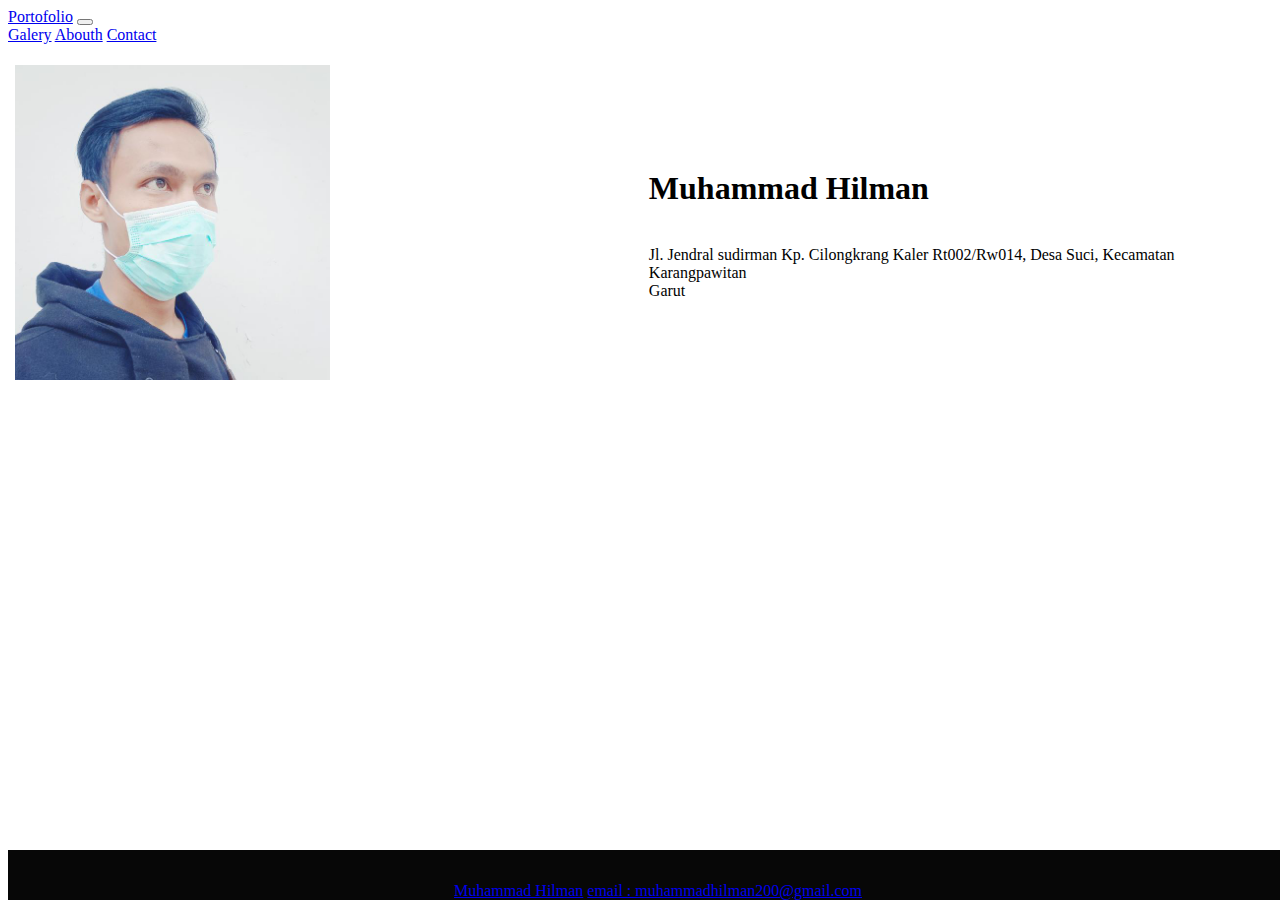
==== index.html @ 67d75f7e "Update index.html" ====
<!DOCTYPE html>
<html>
<head>
	<meta charset="utf-8">
	<meta name="viewport" content="width=device-width, initial-scale=1">
	<link rel="stylesheet" type="text/css" href="cv.css">
	<title>Curiculum Vitie</title>
	<link href="https://cdn.jsdelivr.net/npm/bootstrap@5.3.0-alpha1/dist/css/bootstrap.min.css" rel="stylesheet" integrity="sha384-GLhlTQ8iRABdZLl6O3oVMWSktQOp6b7In1Zl3/Jr59b6EGGoI1aFkw7cmDA6j6gD" crossorigin="anonymous">
</head>
<body>
	<nav class="navbar navbar-expand-lg navbar-dark bg-dark">
		<div class="container-fluid">
			<div class="col-sm-10">
		  <a class="navbar-brand" href="/">Portofolio</a>
		  <button class="navbar-toggler" type="button" data-bs-toggle="collapse" data-bs-target="#navbarNavAltMarkup" aria-controls="navbarNavAltMarkup" aria-expanded="false" aria-label="Toggle navigation">
			<span class="navbar-toggler-icon"></span>
		  </button>
		</div>	
		  <div class="collapse navbar-collapse" id="navbarNavAltMarkup">
			<div class="navbar-nav">
			  <a class="nav-link active" aria-current="page" href="/galery/">Galery</a>
			  <a class="nav-link" href="/abouth/">Abouth</a>
			  <a class="nav-link" href="/contact/">Contact</a>
			</div>
		  </div>
		</div>
	  </nav>
	  <br>
		<div class="container-fluid">
		<div class="row align-items-center">
			<table>
				<tr>
					<td class="col-sm-1"></td>
					<td class="col-sm-2" > <img src="fo.jpg" alt="my foto" style="width: 50%;"></td>
					<td class="col-sm-8" > <h1>Muhammad Hilman</h1><br>Jl. Jendral sudirman Kp. Cilongkrang Kaler Rt002/Rw014, Desa Suci, Kecamatan Karangpawitan<br> Garut </td>
				</tr>
		
	  <script src="https://cdn.jsdelivr.net/npm/bootstrap@5.3.0-alpha1/dist/js/bootstrap.bundle.min.js" integrity="sha384-w76AqPfDkMBDXo30jS1Sgez6pr3x5MlQ1ZAGC+nuZB+EYdgRZgiwxhTBTkF7CXvN" crossorigin="anonymous"></script>
	</body>
	<div class="footer">
			<p><a href="/index.html">Muhammad Hilman</a>	<a href="mailto:hege@example.com">email : muhammadhilman200@gmail.com</a></p>
		</div>
</html>
---- cv.css ----
.footer{
    width: 100%;
    height: 50px;
    padding-left: 10px;
    line-height: 50px;
    background: rgb(7, 7, 7);
    color: rgb(252, 242, 242);
    position: absolute;
    bottom: 0px;
	text-align: center;
}
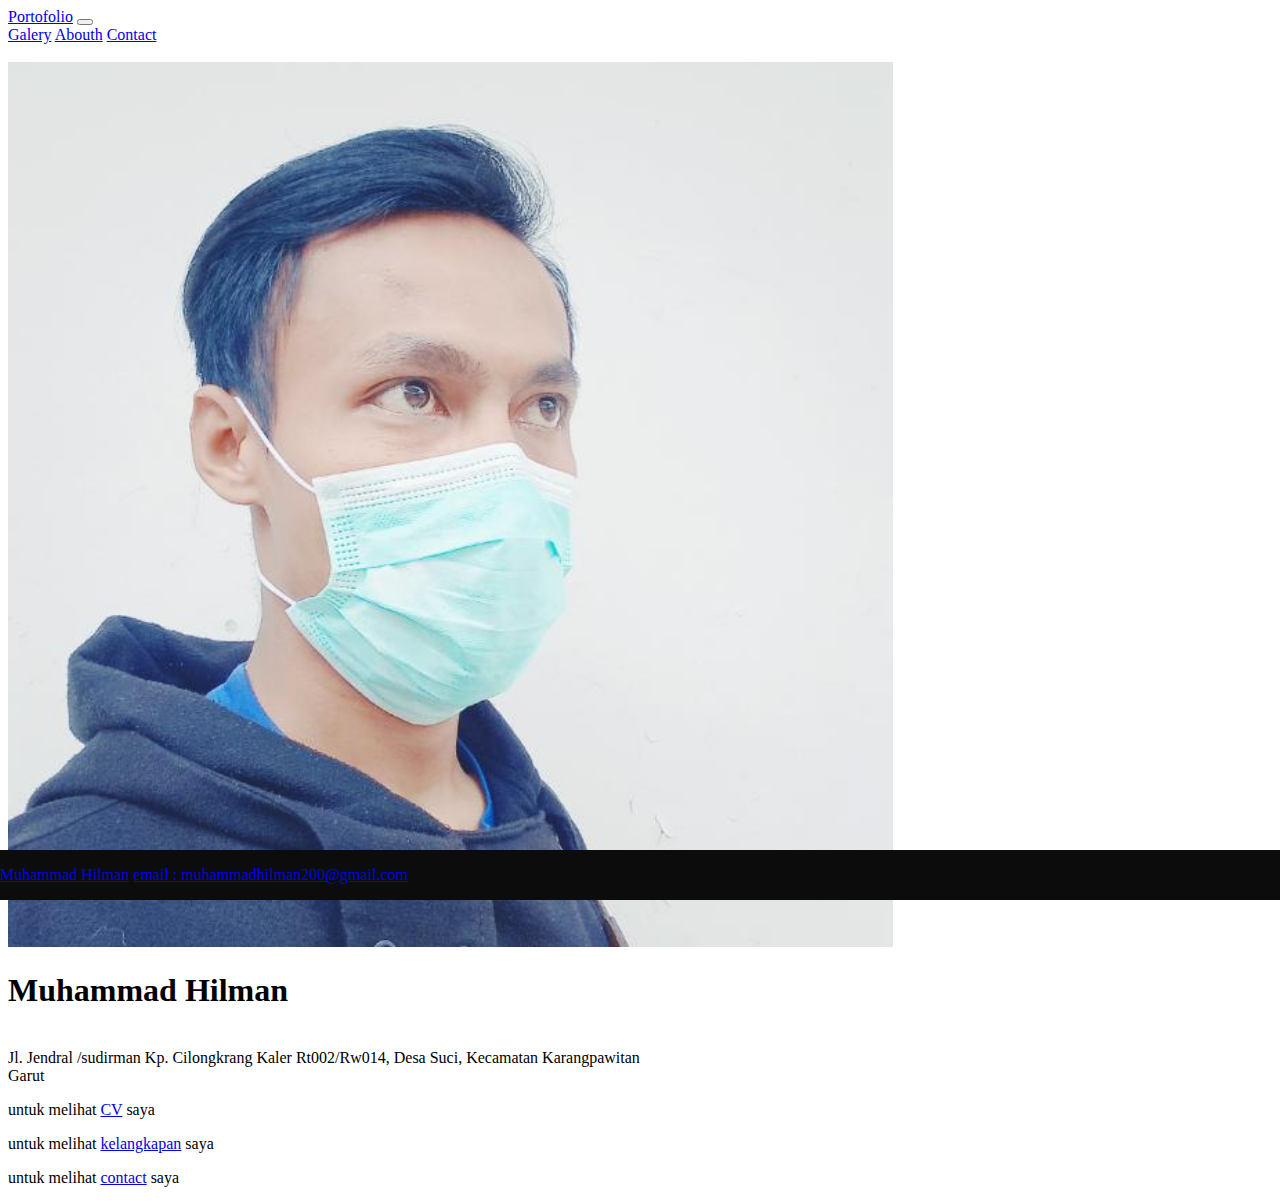
==== commit 38f9280a: "Add files via upload" ====
--- a/index.html
+++ b/index.html
@@ -25,19 +25,39 @@
 		  </div>
 		</div>
 	  </nav>
-	  <br>
-		<div class="container-fluid">
-		<div class="row align-items-center">
-			<table>
-				<tr>
-					<td class="col-sm-1"></td>
-					<td class="col-sm-2" > <img src="fo.jpg" alt="my foto" style="width: 50%;"></td>
-					<td class="col-sm-8" > <h1>Muhammad Hilman</h1><br>Jl. Jendral sudirman Kp. Cilongkrang Kaler Rt002/Rw014, Desa Suci, Kecamatan Karangpawitan<br> Garut </td>
-				</tr>
-		
+<br>
+	  <div class="container-fluid">
+		<div class="row">
+			<div class="col-sm-1"></div>
+			<div class="col-sm-2">
+				<img src="fo.jpg" alt="My Profil" width="70%">
+			</div>
+			<div class="col">
+				<p><h1>Muhammad Hilman</h1><br>Jl. Jendral /sudirman Kp. Cilongkrang Kaler Rt002/Rw014, Desa Suci, Kecamatan Karangpawitan<br> Garut</p>
+			</div>
+		</div>
+	</div>
+	<div class="container-fluid">
+		<div class="row">
+			<div class="col-sm-1"></div>
+			<div class="col-sm-2"></div>
+			<div class="col">
+				<p>untuk melihat <a href="/abouth/">CV</a> saya</p>
+			</div>
+			<div class="col">
+				<p>untuk melihat <a href="/galery/">kelangkapan</a> saya</p>
+			</div>
+			<div class="col">
+				<p>untuk melihat <a href="/contact/">contact</a> saya</p>
+			</div>
+
+
+		</div>
+	</div>
+	  
 	  <script src="https://cdn.jsdelivr.net/npm/bootstrap@5.3.0-alpha1/dist/js/bootstrap.bundle.min.js" integrity="sha384-w76AqPfDkMBDXo30jS1Sgez6pr3x5MlQ1ZAGC+nuZB+EYdgRZgiwxhTBTkF7CXvN" crossorigin="anonymous"></script>
 	</body>
 	<div class="footer">
 			<p><a href="/index.html">Muhammad Hilman</a>	<a href="mailto:hege@example.com">email : muhammadhilman200@gmail.com</a></p>
 		</div>
-</html>
+</html>--- a/cv.css
+++ b/cv.css
@@ -1,11 +1,8 @@
 .footer{
-    width: 100%;
-    height: 50px;
-    padding-left: 10px;
-    line-height: 50px;
-    background: rgb(7, 7, 7);
-    color: rgb(252, 242, 242);
+    ext-align: center;
     position: absolute;
-    bottom: 0px;
-	text-align: center;
+    bottom:0;
+    left: 0;
+    width: 100%;			
+  background: rgb(12, 12, 12)
 }
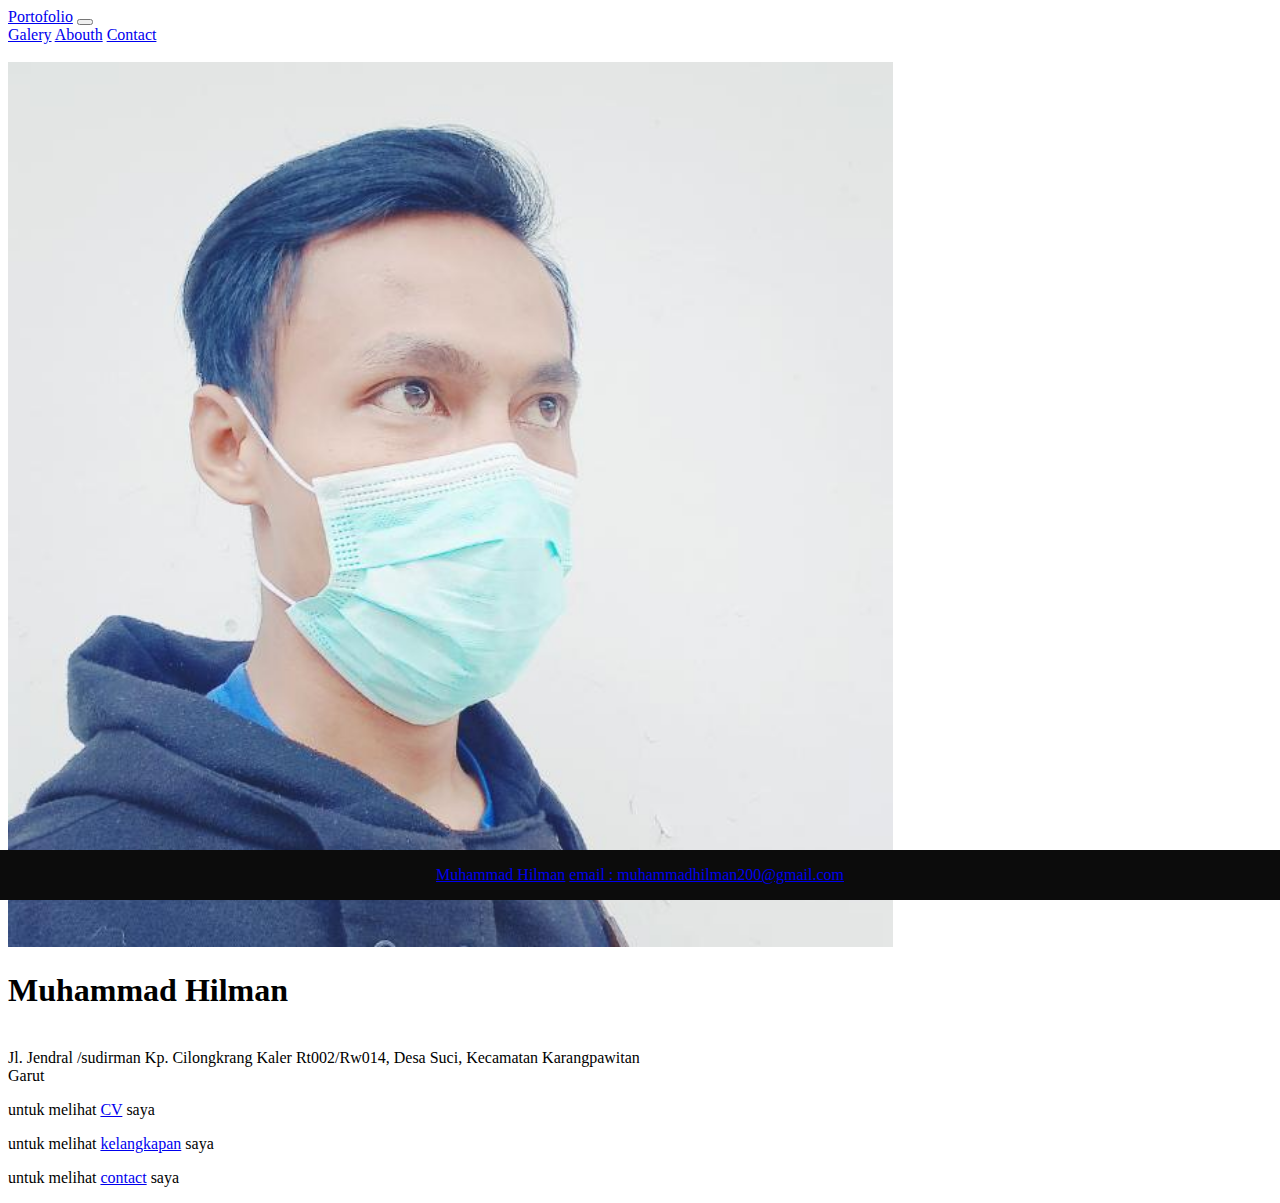
==== commit 07b9c803: "Update index.html" ====
--- a/index.html
+++ b/index.html
@@ -54,10 +54,12 @@
 
 		</div>
 	</div>
+	
+	<div class="footer">
+			<p><a href="/index.html">Muhammad Hilman</a>	<a href="mailto:hege@example.com">email : muhammadhilman200@gmail.com</a></p>
+		</div>
 	  
 	  <script src="https://cdn.jsdelivr.net/npm/bootstrap@5.3.0-alpha1/dist/js/bootstrap.bundle.min.js" integrity="sha384-w76AqPfDkMBDXo30jS1Sgez6pr3x5MlQ1ZAGC+nuZB+EYdgRZgiwxhTBTkF7CXvN" crossorigin="anonymous"></script>
 	</body>
-	<div class="footer">
-			<p><a href="/index.html">Muhammad Hilman</a>	<a href="mailto:hege@example.com">email : muhammadhilman200@gmail.com</a></p>
-		</div>
-</html>+	
+</html>
--- a/cv.css
+++ b/cv.css
@@ -1,8 +1,9 @@
 .footer{
-    ext-align: center;
+    text-align: center;
     position: absolute;
     bottom:0;
     left: 0;
-    width: 100%;			
+    width: 100%;
+    align-self: start;
   background: rgb(12, 12, 12)
 }
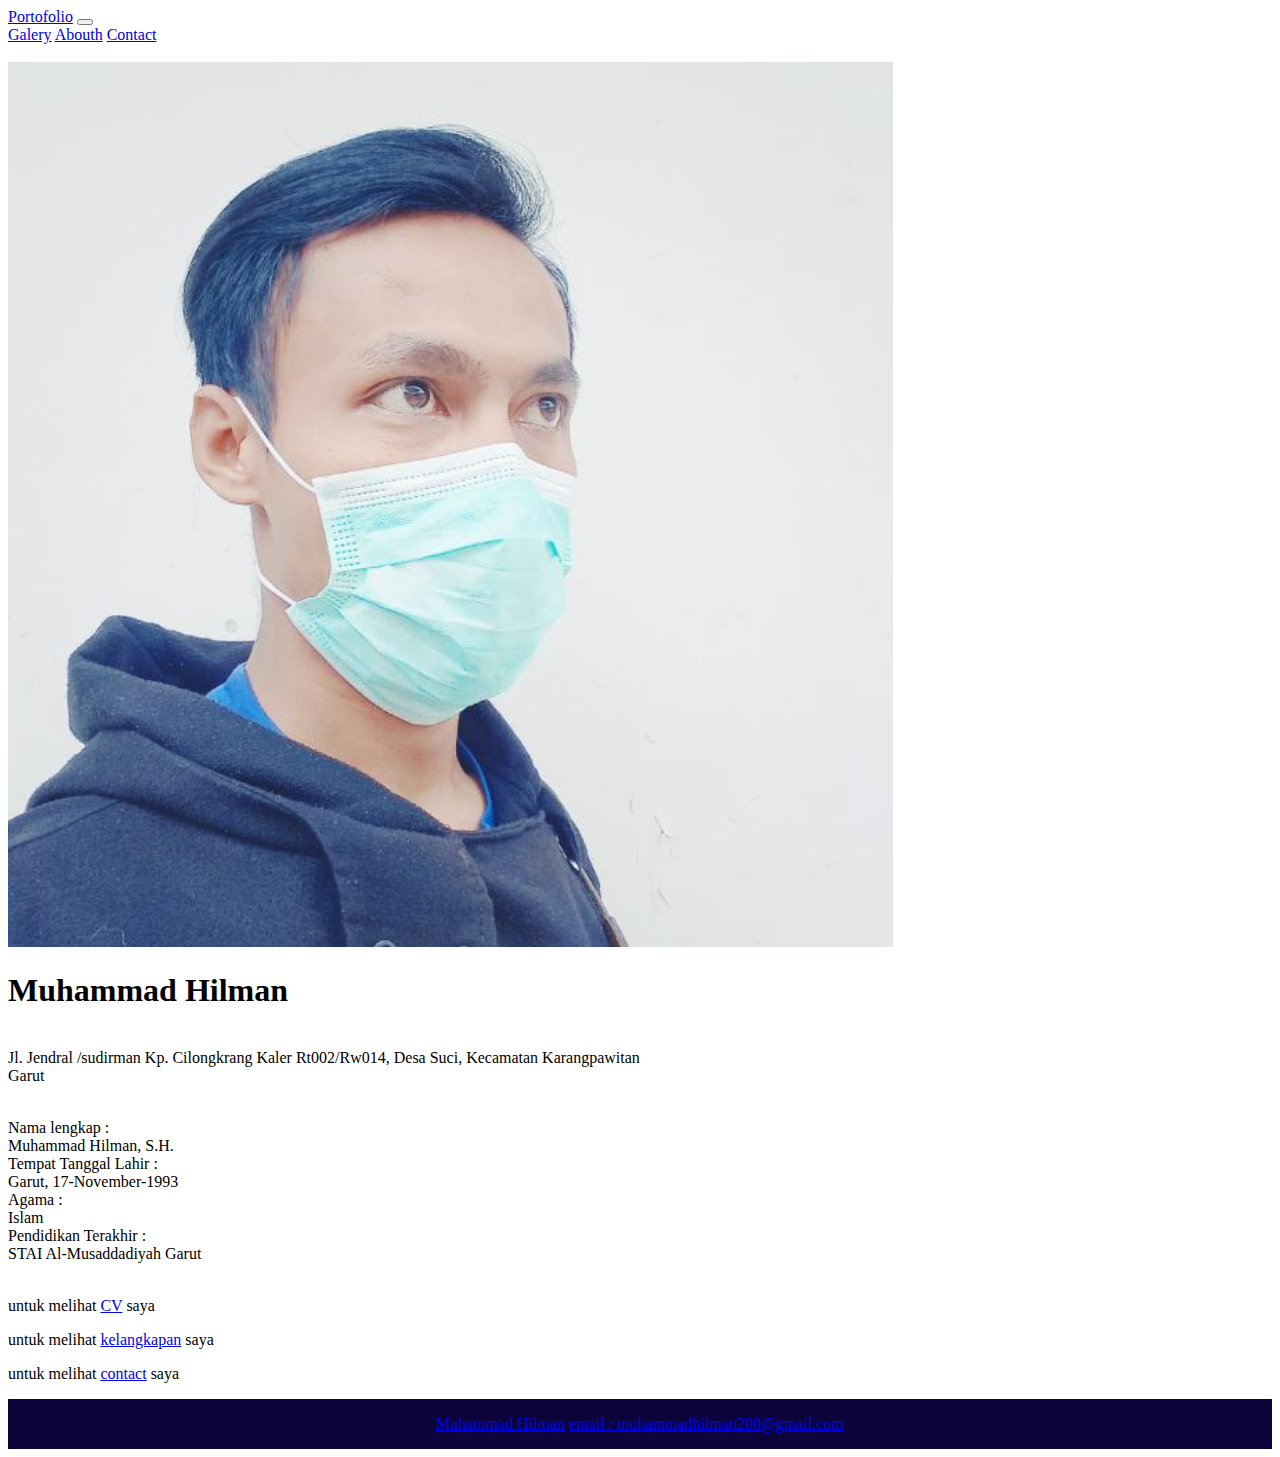
==== commit c78a41d5: "Update index.html" ====
--- a/index.html
+++ b/index.html
@@ -37,6 +37,37 @@
 			</div>
 		</div>
 	</div>
+	<br>
+	<div class="container-fluid">
+		<div class="row">
+			<div class="col-sm-1"></div>
+			<div class="col-sm-2"></div>
+			<div class="col">Nama lengkap : </div>
+			<div class="col">Muhammad Hilman, S.H.</div>
+		</div>
+		<div class="row">
+			<div class="col-sm-1"></div>
+			<div class="col-sm-2"></div>
+			<div class="col">Tempat Tanggal Lahir : </div>
+			<div class="col">Garut, 17-November-1993</div>
+		</div>
+		
+		
+		<div class="row">
+			<div class="col-sm-1"></div>
+			<div class="col-sm-2"></div>
+			<div class="col">Agama : </div>
+			<div class="col">Islam</div>
+		</div>
+		
+		<div class="row">
+			<div class="col-sm-1"></div>
+			<div class="col-sm-2"></div>
+			<div class="col">Pendidikan Terakhir : </div>
+			<div class="col">STAI Al-Musaddadiyah Garut</div>
+		</div>
+	</div>
+	<br>
 	<div class="container-fluid">
 		<div class="row">
 			<div class="col-sm-1"></div>
@@ -54,12 +85,13 @@
 
 		</div>
 	</div>
-	
-	<div class="footer">
-			<p><a href="/index.html">Muhammad Hilman</a>	<a href="mailto:hege@example.com">email : muhammadhilman200@gmail.com</a></p>
+	<footer class="footer">
+		<div class="footer">
+			<p><a href="/index.html">Muhammad Hilman</a>   <a href="mailto:hege@example.com">email : muhammadhilman200@gmail.com</a></p>
 		</div>
+		</footer>
 	  
 	  <script src="https://cdn.jsdelivr.net/npm/bootstrap@5.3.0-alpha1/dist/js/bootstrap.bundle.min.js" integrity="sha384-w76AqPfDkMBDXo30jS1Sgez6pr3x5MlQ1ZAGC+nuZB+EYdgRZgiwxhTBTkF7CXvN" crossorigin="anonymous"></script>
 	</body>
-	
+
 </html>
--- a/cv.css
+++ b/cv.css
@@ -1,9 +1,13 @@
+footer{
+    position: fixed;
+    bottom: 0;
+    
+}
 .footer{
+    background-color: rgb(12, 3, 59);
+    width: 100%;
     text-align: center;
-    position: absolute;
-    bottom:0;
-    left: 0;
-    width: 100%;
-    align-self: start;
-  background: rgb(12, 12, 12)
+    display: inline-block;
+    vertical-align: top;
+    position: static;
 }
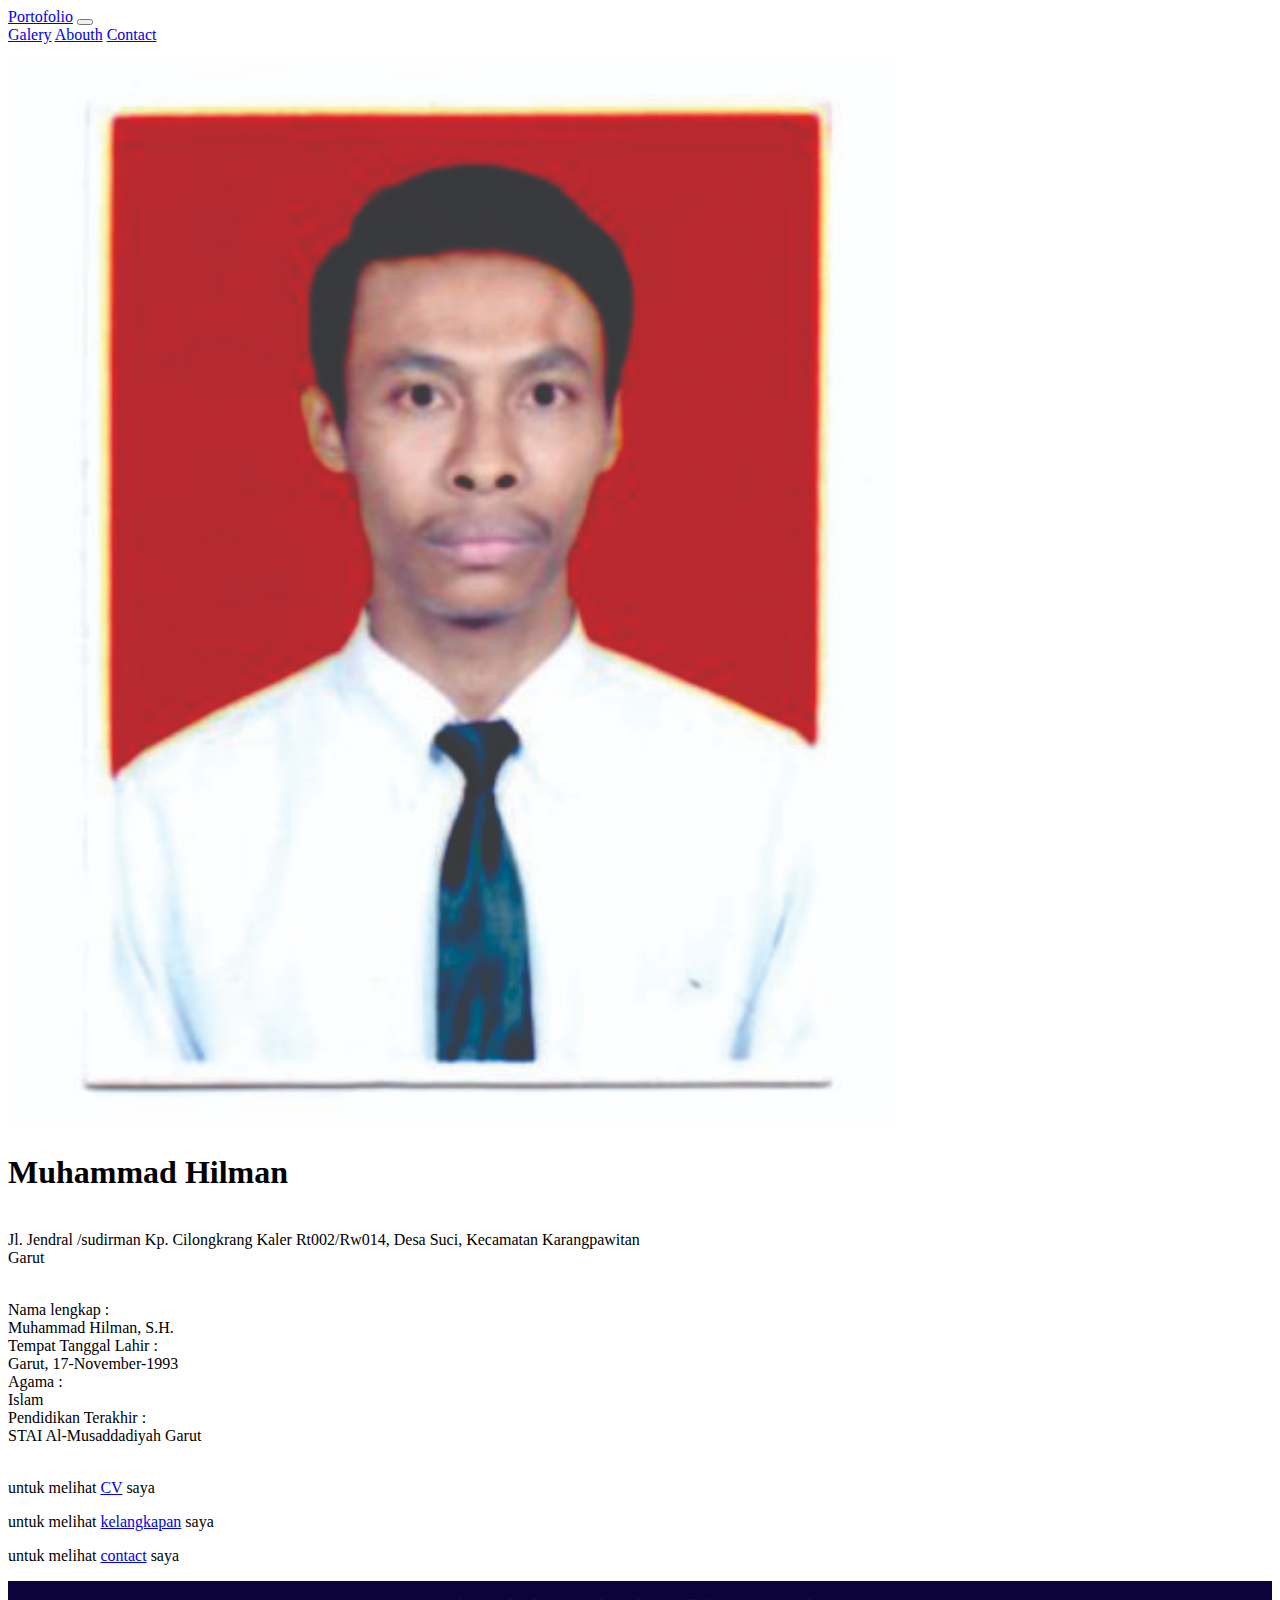
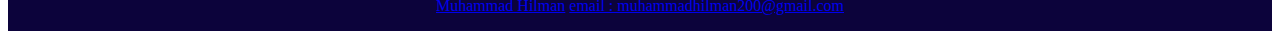
==== commit 769072ba: "Update index.html" ====
--- a/index.html
+++ b/index.html
@@ -30,7 +30,7 @@
 		<div class="row">
 			<div class="col-sm-1"></div>
 			<div class="col-sm-2">
-				<img src="fo.jpg" alt="My Profil" width="70%">
+				<img src="foo.jpg" alt="My Profil" width="70%">
 			</div>
 			<div class="col">
 				<p><h1>Muhammad Hilman</h1><br>Jl. Jendral /sudirman Kp. Cilongkrang Kaler Rt002/Rw014, Desa Suci, Kecamatan Karangpawitan<br> Garut</p>
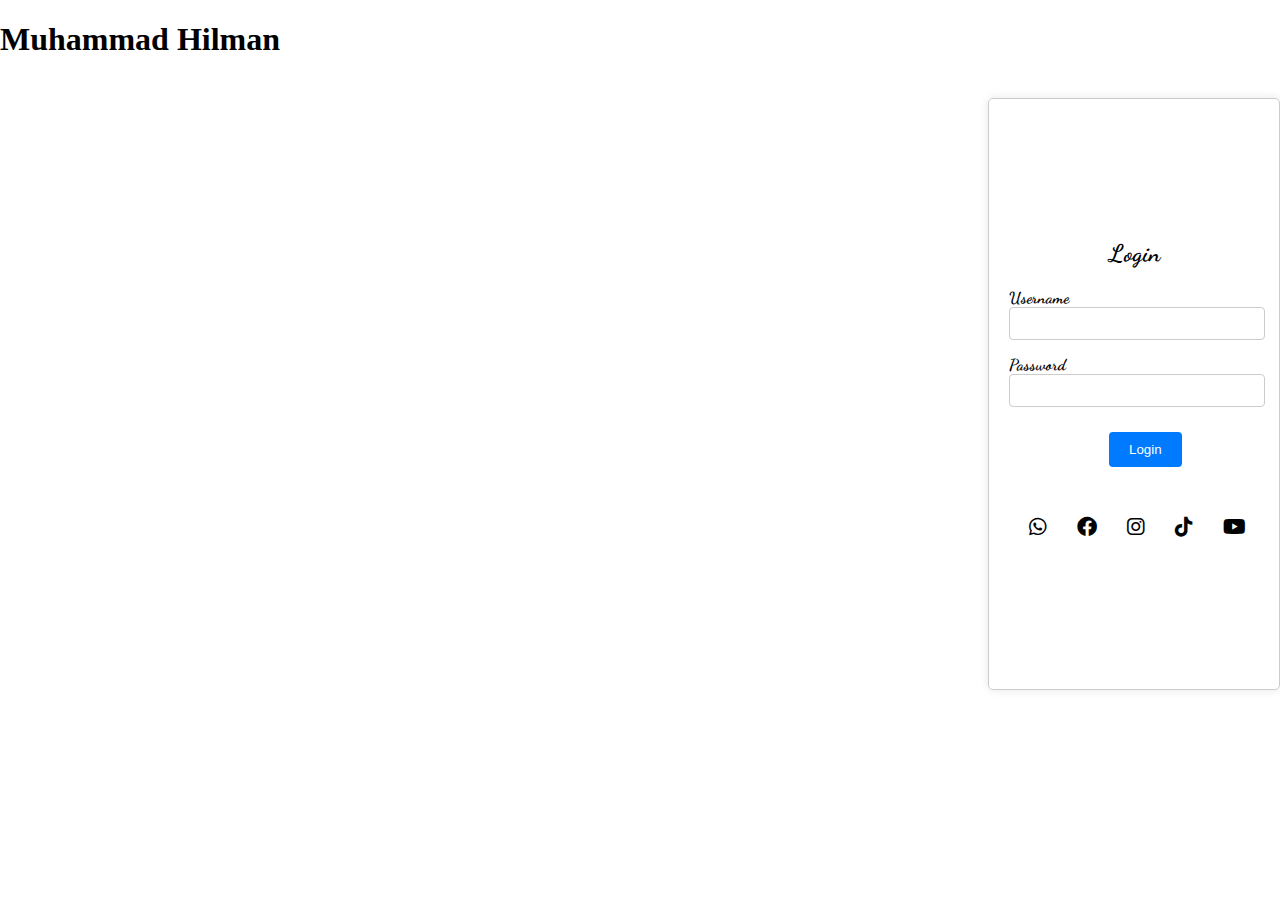
==== commit 534c7686: "ganti welah" ====
--- a/index.html
+++ b/index.html
@@ -1,97 +1,54 @@
 <!DOCTYPE html>
-<html>
+<html lang="en">
 <head>
-	<meta charset="utf-8">
-	<meta name="viewport" content="width=device-width, initial-scale=1">
-	<link rel="stylesheet" type="text/css" href="cv.css">
-	<title>Curiculum Vitie</title>
-	<link href="https://cdn.jsdelivr.net/npm/bootstrap@5.3.0-alpha1/dist/css/bootstrap.min.css" rel="stylesheet" integrity="sha384-GLhlTQ8iRABdZLl6O3oVMWSktQOp6b7In1Zl3/Jr59b6EGGoI1aFkw7cmDA6j6gD" crossorigin="anonymous">
+  <meta charset="UTF-8">
+  <meta name="viewport" content="width=device-width, initial-scale=1.0">
+  <title>Login</title>
+  <link href="https://cdnjs.cloudflare.com/ajax/libs/font-awesome/6.0.0-beta3/css/all.min.css" rel="stylesheet"> 
+  <link rel="preconnect" href="https://fonts.googleapis.com">
+<link rel="preconnect" href="https://fonts.gstatic.com" crossorigin>
+<link href="https://fonts.googleapis.com/css2?family=Dancing+Script:wght@400..700&family=Poppins:wght@300&family=Quicksand:wght@600&display=swap" rel="stylesheet">
+  <link rel="stylesheet" href="styles.css">
 </head>
 <body>
-	<nav class="navbar navbar-expand-lg navbar-dark bg-dark">
-		<div class="container-fluid">
-			<div class="col-sm-10">
-		  <a class="navbar-brand" href="/">Portofolio</a>
-		  <button class="navbar-toggler" type="button" data-bs-toggle="collapse" data-bs-target="#navbarNavAltMarkup" aria-controls="navbarNavAltMarkup" aria-expanded="false" aria-label="Toggle navigation">
-			<span class="navbar-toggler-icon"></span>
-		  </button>
-		</div>	
-		  <div class="collapse navbar-collapse" id="navbarNavAltMarkup">
-			<div class="navbar-nav">
-			  <a class="nav-link active" aria-current="page" href="/galery/">Galery</a>
-			  <a class="nav-link" href="/abouth/">Abouth</a>
-			  <a class="nav-link" href="/contact/">Contact</a>
+	<h1>Muhammad Hilman</h1>
+	<img src="https://drive.google.com/file/d/1y9aYIDYXBqvlR9wojThr50FjaZkRMPxl/view?usp=sharing" alt="">
+	<div class="login">
+		<div class="login-container">
+			<div class="isi">
+				<h2>Login</h2>
+			<form id="login-form">
+			  <div class="form-group">
+				<label for="username">Username</label>
+				<input type="text" id="username" name="username" required>
+			  </div>
+			  <div class="form-group">
+				<label for="password">Password</label>
+				<input type="password" id="password" name="password" required>
+			  </div>
+			  <button type="submit">Login</button>
+			</form>
+			<p id="error-message" class="error-message"></p>
+			<div class="icon">
+				<div>
+					<i class="fab fa-whatsapp"></i>
+				</div>
+				<div>
+					<i class="fab fa-facebook"></i>
+				</div>
+				<div>
+					<i class="fab fa-instagram"></i>
+				</div>
+				<div>
+					<i class="fab fa-tiktok"></i>
+				</div>
+				<div>
+					<i class="fab fa-youtube"></i>
+				</div>
 			</div>
-		  </div>
-		</div>
-	  </nav>
-<br>
-	  <div class="container-fluid">
-		<div class="row">
-			<div class="col-sm-1"></div>
-			<div class="col-sm-2">
-				<img src="foo.jpg" alt="My Profil" width="70%">
 			</div>
-			<div class="col">
-				<p><h1>Muhammad Hilman</h1><br>Jl. Jendral /sudirman Kp. Cilongkrang Kaler Rt002/Rw014, Desa Suci, Kecamatan Karangpawitan<br> Garut</p>
-			</div>
-		</div>
 	</div>
-	<br>
-	<div class="container-fluid">
-		<div class="row">
-			<div class="col-sm-1"></div>
-			<div class="col-sm-2"></div>
-			<div class="col">Nama lengkap : </div>
-			<div class="col">Muhammad Hilman, S.H.</div>
-		</div>
-		<div class="row">
-			<div class="col-sm-1"></div>
-			<div class="col-sm-2"></div>
-			<div class="col">Tempat Tanggal Lahir : </div>
-			<div class="col">Garut, 17-November-1993</div>
-		</div>
-		
-		
-		<div class="row">
-			<div class="col-sm-1"></div>
-			<div class="col-sm-2"></div>
-			<div class="col">Agama : </div>
-			<div class="col">Islam</div>
-		</div>
-		
-		<div class="row">
-			<div class="col-sm-1"></div>
-			<div class="col-sm-2"></div>
-			<div class="col">Pendidikan Terakhir : </div>
-			<div class="col">STAI Al-Musaddadiyah Garut</div>
-		</div>
-	</div>
-	<br>
-	<div class="container-fluid">
-		<div class="row">
-			<div class="col-sm-1"></div>
-			<div class="col-sm-2"></div>
-			<div class="col">
-				<p>untuk melihat <a href="/abouth/">CV</a> saya</p>
-			</div>
-			<div class="col">
-				<p>untuk melihat <a href="/galery/">kelangkapan</a> saya</p>
-			</div>
-			<div class="col">
-				<p>untuk melihat <a href="/contact/">contact</a> saya</p>
-			</div>
-
-
-		</div>
-	</div>
-	<footer class="footer">
-		<div class="footer">
-			<p><a href="/index.html">Muhammad Hilman</a>   <a href="mailto:hege@example.com">email : muhammadhilman200@gmail.com</a></p>
-		</div>
-		</footer>
-	  
-	  <script src="https://cdn.jsdelivr.net/npm/bootstrap@5.3.0-alpha1/dist/js/bootstrap.bundle.min.js" integrity="sha384-w76AqPfDkMBDXo30jS1Sgez6pr3x5MlQ1ZAGC+nuZB+EYdgRZgiwxhTBTkF7CXvN" crossorigin="anonymous"></script>
-	</body>
-
+	
+  <script src="script.js"></script>
+</body>
 </html>
--- a/styles.css
+++ b/styles.css
@@ -0,0 +1,78 @@
+body{
+  margin: 0;
+}
+.login {
+  font-family: "Dancing Script", cursive;
+    display: flex;
+    justify-content: right;
+    align-items: center;
+    
+  }
+  
+  .login-container {
+    width: 250px;
+    height: 550px;
+    padding: 20px;
+    border: 1px solid #ccc;
+    border-radius: 5px;
+    box-shadow: 0 0 10px rgba(0, 0, 0, 0.1);
+  }
+  
+  .isi{
+    margin-top: 120px;
+  }
+  h2{
+    margin-left: 100px;
+  }
+
+  .form-group {
+    margin-bottom: 15px;
+  }
+  label {
+    display: block;
+    font-weight: bold;
+  }
+  
+  input[type="text"],
+  input[type="password"] {
+    width: 95%;
+    padding: 8px;
+    border: 1px solid #ccc;
+    border-radius: 4px;
+  }
+  
+  button {
+    background-color: #007bff;
+    color: #fff;
+    padding: 10px 20px;
+    border: none;
+    border-radius: 4px;
+    cursor: pointer;
+    margin-left: 100px;
+    margin-top: 10px;
+  }
+  
+  button:hover {
+    background-color: #0056b3;
+  }
+  
+  .error-message {
+    color: red;
+    font-weight: bold;
+  }
+  .icon {
+    display: flex;
+    align-items: center;
+    margin-left: 20px;
+    margin-top: 50px;
+  }
+  
+  .icon i {
+    font-size: 20px; 
+    color: rgb(3, 3, 3); 
+  }
+
+  .icon div {
+    margin-right: 30px; 
+  }
+  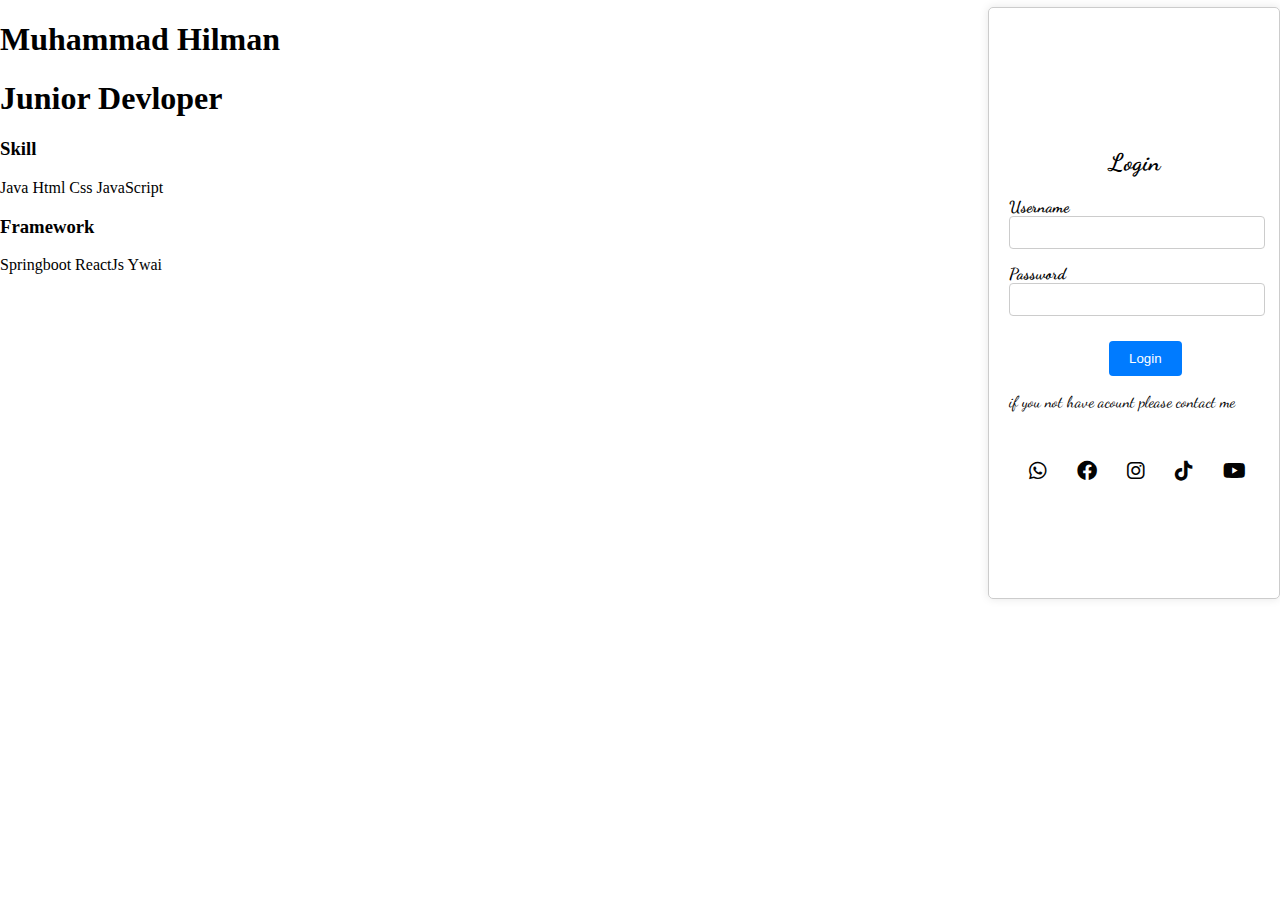
==== commit 98fdfa2b: "indexnya sedikit sedikit saja" ====
--- a/index.html
+++ b/index.html
@@ -11,8 +11,15 @@
   <link rel="stylesheet" href="styles.css">
 </head>
 <body>
-	<h1>Muhammad Hilman</h1>
-	<img src="https://drive.google.com/file/d/1y9aYIDYXBqvlR9wojThr50FjaZkRMPxl/view?usp=sharing" alt="">
+	<div class="data">
+		<h1>Muhammad Hilman</h1>
+	<h1>Junior Devloper</h1>
+	<h3>Skill</h3>
+	<p>Java Html Css JavaScript</p>
+	<h3>Framework</h3>
+	<p>Springboot ReactJs Ywai</p>
+	</div>
+	
 	<div class="login">
 		<div class="login-container">
 			<div class="isi">
@@ -29,6 +36,7 @@
 			  <button type="submit">Login</button>
 			</form>
 			<p id="error-message" class="error-message"></p>
+			<p>if you not have acount please contact me</p>
 			<div class="icon">
 				<div>
 					<i class="fab fa-whatsapp"></i>
--- a/styles.css
+++ b/styles.css
@@ -10,12 +10,15 @@
   }
   
   .login-container {
+    position: absolute;
+    margin-top: 25px;
     width: 250px;
     height: 550px;
     padding: 20px;
     border: 1px solid #ccc;
     border-radius: 5px;
     box-shadow: 0 0 10px rgba(0, 0, 0, 0.1);
+    
   }
   
   .isi{
